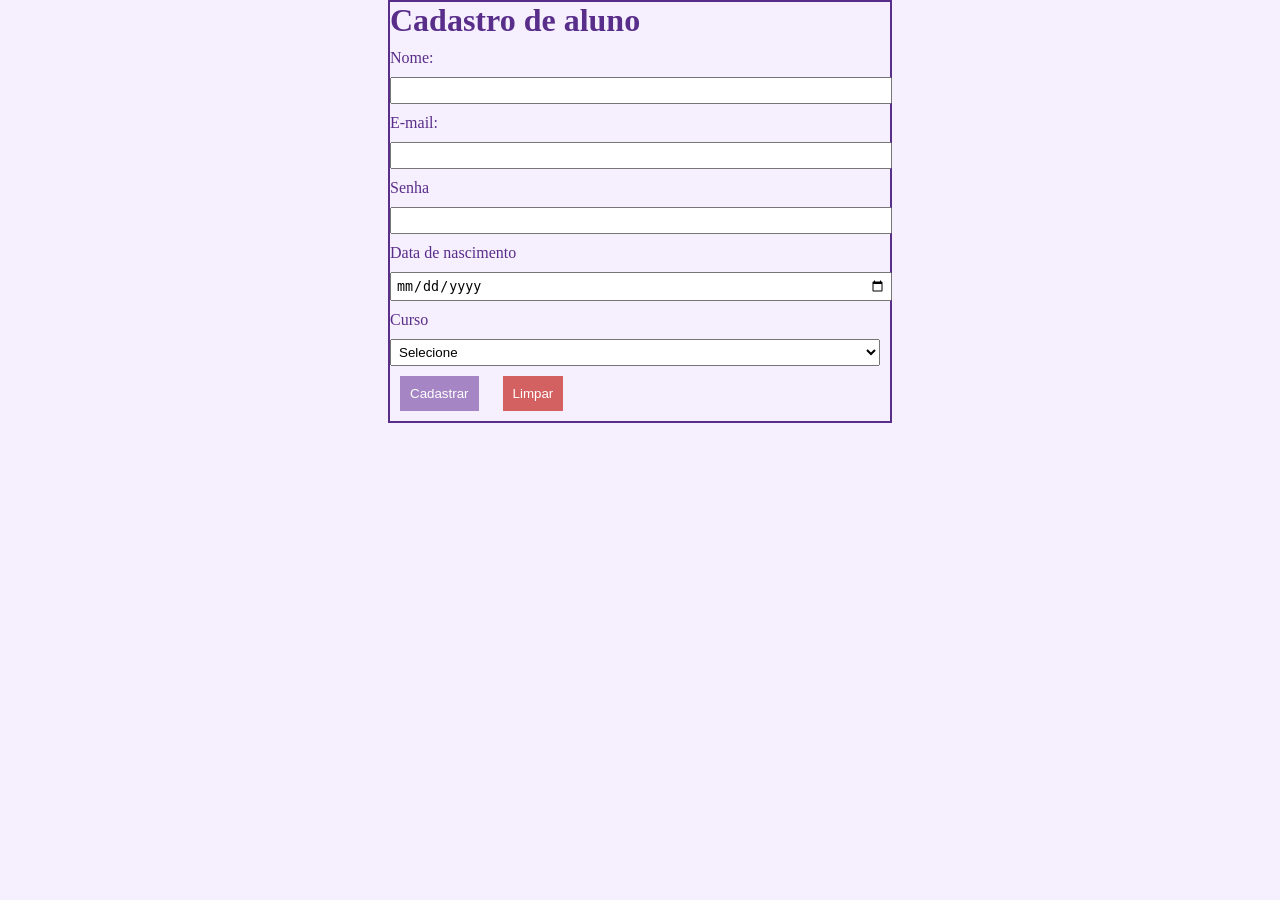
==== index.html @ 142c0325 "atividade" ====
<!DOCTYPE html>
<html lang="PT-BR">
<head>
    <meta charset="UTF-8">
    <meta name="viewport" content="width=device-width, initial-scale=1.0">
    <title>Document</title>
    <link rel="stylesheet" href="./css/formulario.css">
</head>
<body>
    <div class="container">
         <h1>Cadastro de aluno</h1>

      <form>
            <div class="form-control">
                <label for="nome">Nome:</label>
                <input type="text" id="nome"/>
            </div>

            <div class="form-control">
                <label for="email">E-mail:</label>
                <input type="email" id="email"/>
            </div>
            
            <div class="fomr-control">
                <label for="senha">Senha</label>
                <input type="password" id="senha"/>
            </div>

            <div class="form-control">
                <label for="data">Data de nascimento</label>
                <input type="date" id="data"/>
            </div>

            <div class="form-control">
                <label for="curso">Curso</label>
                <select id="curso">
                    <option value="">Selecione</option>
                    <option value="informatica">Informática</option>
                    <option value="programacao">Programação</option>
                </select>
            </div>

            <div class="fotm-control">
                <button type="submit" class="btn-cadastro">Cadastrar</button>
                <button type="reset" class="btn-limpar">Limpar</button>
            </div>

      </form>
    </div>
   
</body>
</html >
---- css/formulario.css ----
*{
    margin: 0;
    padding: 0;
}
body{
    background-color: rgb(246, 239, 253);
}
.container{
    border: 2px solid rgb(89, 46, 138);
    max-width: 500px;
    /*centralizar*/
    margin: auto;
}
h1{
    color: rgb(89, 46, 138);
}
label{
    color: rgb(89, 46, 138);
    display: block;
    margin-top: 10px;
    margin-bottom: 10px;
}
input,
select{
    width: 98%;
    padding: 4px;
}
.btn-cadastro,
.btn-limpar{
    background-color: rgb(165, 133, 196);
    color: #ffff;
    padding: 10px;
    border: 0;
    margin: 10px;
    cursor: pointer;
}
.btn-limpar{
    background-color: rgb(212, 97, 97);
}
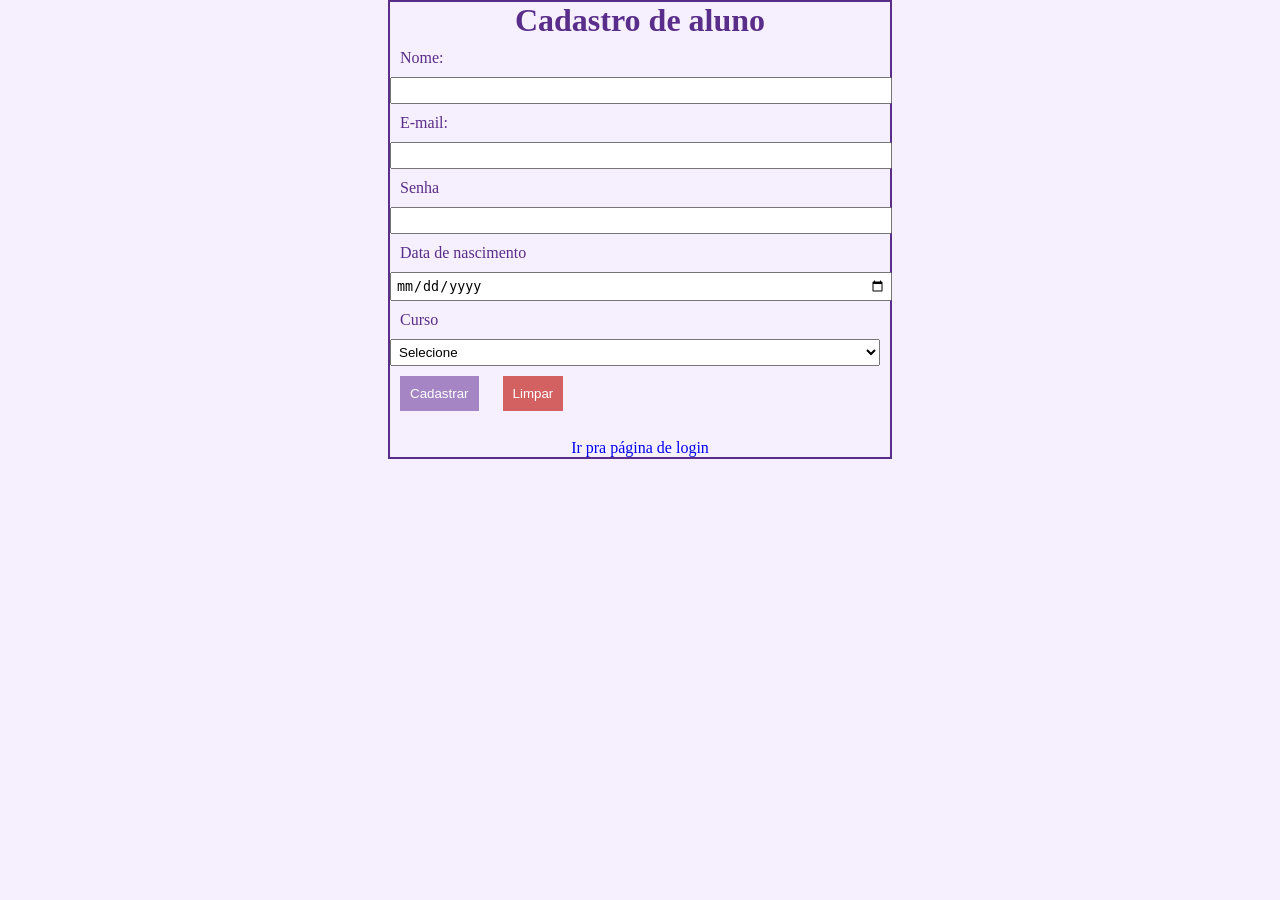
==== commit 58a192a0: "projeto finalizado" ====
--- a/index.html
+++ b/index.html
@@ -3,7 +3,7 @@
 <head>
     <meta charset="UTF-8">
     <meta name="viewport" content="width=device-width, initial-scale=1.0">
-    <title>Document</title>
+    <title>Cadastro</title>
     <link rel="stylesheet" href="./css/formulario.css">
 </head>
 <body>
@@ -44,8 +44,11 @@
                 <button type="submit" class="btn-cadastro">Cadastrar</button>
                 <button type="reset" class="btn-limpar">Limpar</button>
             </div>
-
       </form>
+      <div class="link">
+        <br>
+        <a href="login.html">Ir pra página de login</a>
+      </div>
     </div>
    
 </body>
--- a/css/formulario.css
+++ b/css/formulario.css
@@ -10,15 +10,18 @@
     max-width: 500px;
     /*centralizar*/
     margin: auto;
+    
 }
 h1{
     color: rgb(89, 46, 138);
+    text-align: center;
 }
 label{
     color: rgb(89, 46, 138);
     display: block;
     margin-top: 10px;
     margin-bottom: 10px;
+    margin-left: 10px;
 }
 input,
 select{
@@ -36,4 +39,13 @@
 }
 .btn-limpar{
     background-color: rgb(212, 97, 97);
-}+}
+.link{
+    text-align: center;
+    
+}
+
+
+a{
+   text-decoration: none;
+}
